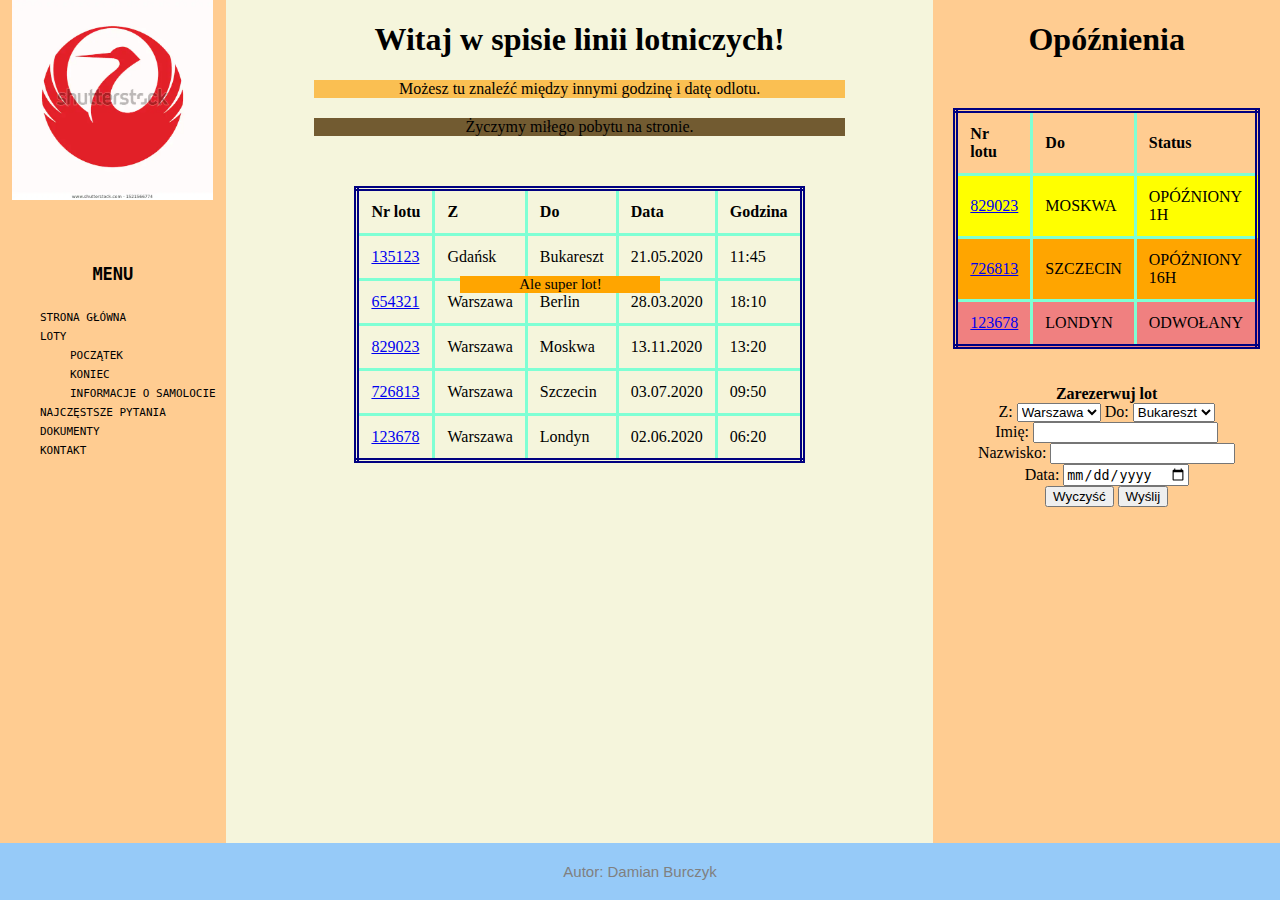
==== index.html @ b1be937a "Cleanup." ====
<!DOCTYPE html>
<html lang="en">

<head>
    <meta charset='utf-8'>
    <meta http-equiv='X-UA-Compatible' content='IE=edge'>
    <title>Loty</title>
    <meta name='viewport' content='width=device-width, initial-scale=1'>
    <link rel='stylesheet' type='text/css' media='screen' href='main.css'>
</head>

<body>

<div id="flexbox">

    <section id="menu">
        <img src="airline.jpg" alt="Feniks" style="display: block; max-height: 200px;">
        <br><br>
        <nav>
            <h2><b>Menu</b></h2>

            <ul>
                <li><a href="index.html">Strona główna</a></li>
                <li>
                    <a href="loty.html">Loty</a>
                    <ul>
                        <li><a href="loty.html#warszawa">Początek</a></li>
                        <li><a href="loty.html#berlin">Koniec</a></li>
                        <li><a href="loty.html#samolot">Informacje o samolocie</a></li>
                    </ul>
                </li>
                <li><a href="loty.html">Najczęstsze pytania</a></li>
                <li><a href="loty.html">Dokumenty</a></li>
                <li><a href="loty.html">Kontakt</a></li>
            </ul>
        </nav>
    </section>

    <section id="główna">
        <header>
            <h1>Witaj w spisie linii lotniczych!</h1>
        </header>
        <p style="background-color: rgb(250, 191, 82)">Możesz tu znaleźć między innymi godzinę i datę
            odlotu.</p>

        <p style="background-color: rgb(114, 91, 49)">Życzymy miłego pobytu na stronie.</p>
        <div style="position: relative">

            <table>
                <tr>
                    <th>Nr lotu</th>
                    <th>Z</th>
                    <th>Do</th>
                    <th>Data</th>
                    <th>Godzina</th>
                </tr>
                <tr>
                    <td><a href="loty.html">135123</a></td>
                    <td>Gdańsk</td>
                    <td>Bukareszt</td>
                    <td>21.05.2020</td>
                    <td>11:45</td>
                </tr>
                <tr>
                    <td><a href="loty.html">654321</a></td>
                    <td style="position: relative">
                        <p style="width: 200px; background-color: orange; position: absolute; top: -25px; left: 25px;
                            font-size: 15px; text-align: center"> Ale super lot!</p>
                        Warszawa
                    </td>
                    <td>Berlin</td>
                    <td>28.03.2020</td>
                    <td>18:10</td>
                </tr>
                <tr>
                    <td><a href="loty.html">829023</a></td>
                    <td>Warszawa</td>
                    <td>Moskwa</td>
                    <td>13.11.2020</td>
                    <td>13:20</td>
                </tr>
                <tr>
                    <td><a href="loty.html">726813</a></td>
                    <td>Warszawa</td>
                    <td>Szczecin</td>
                    <td>03.07.2020</td>
                    <td>09:50</td>
                </tr>
                <tr>
                    <td><a href="loty.html">123678</a></td>
                    <td>Warszawa</td>
                    <td>Londyn</td>
                    <td>02.06.2020</td>
                    <td>06:20</td>
                </tr>
            </table>
        </div>
    </section>

    <section id="opóźnienia">
        <header>
            <h1>Opóźnienia</h1>
        </header>
        <div id="tablica_opóźnień">
            <table>
                <tr>
                    <th>Nr lotu</th>
                    <th>Do</th>
                    <th>Status</th>
                </tr>
                <tr class="opóźniony">
                    <td><a href="loty.html">829023</a></td>
                    <td>Moskwa</td>
                    <td>Opóźniony 1h</td>
                </tr>
                <tr class="bardzo_opóźniony">
                    <td><a href="loty.html">726813</a></td>
                    <td>Szczecin</td>
                    <td>Opóżniony 16h</td>
                </tr>
                <tr class="odwołany">
                    <td><a href="loty.html">123678</a></td>
                    <td>Londyn</td>
                    <td>Odwołany</td>
                </tr>
            </table>
        </div>

        <br><br>

        <div id="rezerwacja">
            <header>
                <b>Zarezerwuj lot</b>
            </header>
            <form id="formularz_rezerwacji">
                <label>Z:
                    <select name="z">
                        <option value="Warszawa">Warszawa</option>
                        <option value="Gdańsk">Gdańsk</option>
                    </select>
                </label>
                <label>Do:
                    <select name="do">
                        <option value="Bukareszt">Bukareszt</option>
                        <option value="Berlin">Berlin</option>
                        <option value="Moskwa">Moskwa</option>
                        <option value="Szczecin">Szczecin</option>
                        <option value="Londyn">Londyn</option>
                    </select>
                </label>
                <br>
                <label>Imię:
                    <input name="imię">
                </label>
                <br>
                <label>Nazwisko:
                    <input name="nazwisko">
                </label>
                <br>
                <label>Data:
                    <input name="data" type="date">
                </label>
                <br>
                <button type="reset">Wyczyść</button>
                <button type="submit">Wyślij</button>
            </form>
        </div>
    </section>

    <footer>
        <p>Autor: Damian Burczyk</p>
    </footer>

</div>
</body>

</html>
---- main.css ----
#główna {
    width: 100%;
}

#opóźnienia {
    background: rgb(255, 204, 145);
    padding-left: 20px;
    padding-right: 20px;
}

#menu {
    background: rgb(255, 204, 145);
    font-family: monospace;
    font-variant-caps: all-small-caps;
    white-space: nowrap;
    padding-left: 10px;
    padding-right: 10px;
}

#flexbox {
    min-height: 100vh;
    height: 100%;
    display: flex;
    flex-direction: row;
}

#lista_pasażerów {
    margin-left: calc(50% - 200px);
}

#lista_pasażerów li {
    background-color: antiquewhite;
    width: 350px;
}

#lista_pasażerów li:nth-child(even) {
    background-color: bisque;
}

.opóźniony {
    background: yellow;
    text-transform: uppercase;
}

.bardzo_opóźniony {
    background: orange;
    text-transform: uppercase;
}

.odwołany {
    background: lightcoral;
    text-transform: uppercase;
}

.popup {
    display: none;
}

li:hover .popup {
    display: inline;
}

img {
    height: auto;
    margin-left: auto;
    margin-right: auto
}

body {
    background-color: beige;
    text-align: center;
    font-size: 16px;
    margin: 0;
}

footer {
    background-color: rgb(150, 202, 248);
    color: grey;
    font-family: sans-serif;
    font-size: 15px;
    width: 100%;
    position: fixed;
    left: 0;
    bottom: 0;
}

p {
    width: 75%;
    margin-left: auto;
    margin-right: auto;
    margin-top: 20px;
    margin-bottom: 20px;
}

table {
    border: thick double;
    border-collapse: collapse;
    border-color: navy;
    text-align: left;
    margin-left: auto;
    margin-right: auto;
    margin-top: 50px;
}

table th, table td {
    border: solid;
    border-color: aquamarine;
    padding: 12px;
}

ol {
    list-style-position: inside;
}

li {
    text-align: left
}

ul {
    list-style: none;
    padding-left: 30px;
}

#menu a:link, #menu a:visited {
    color: black;
    text-decoration: none;
}
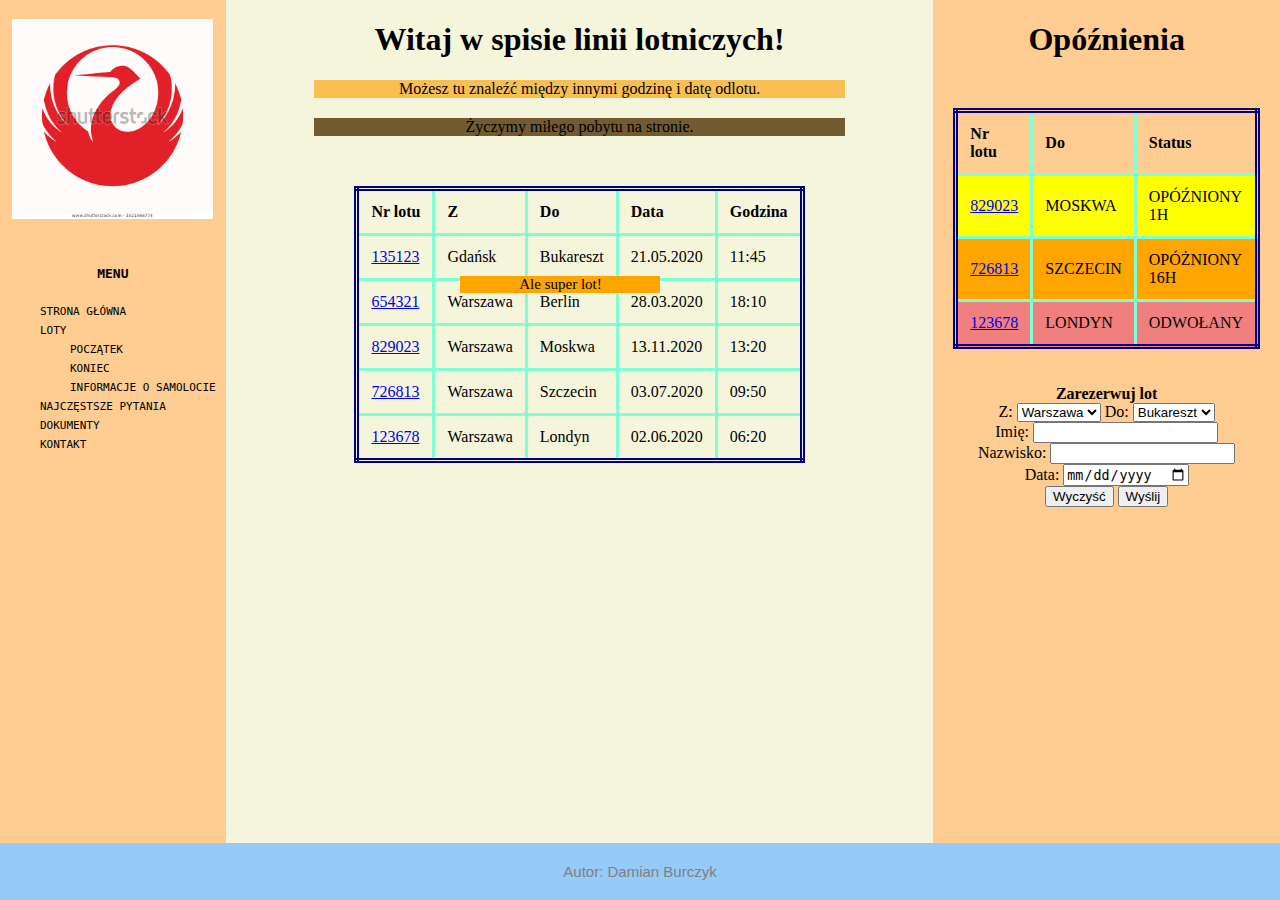
==== commit 481b4cf4: "Heading fix." ====
--- a/index.html
+++ b/index.html
@@ -14,11 +14,13 @@
 <div id="flexbox">
 
     <section id="menu">
+        <h3>
         <img src="airline.jpg" alt="Feniks" style="display: block; max-height: 200px;">
-        <br><br>
+            <br><br>
+        <b>Menu</b>
+        </h3>
+
         <nav>
-            <h2><b>Menu</b></h2>
-
             <ul>
                 <li><a href="index.html">Strona główna</a></li>
                 <li>
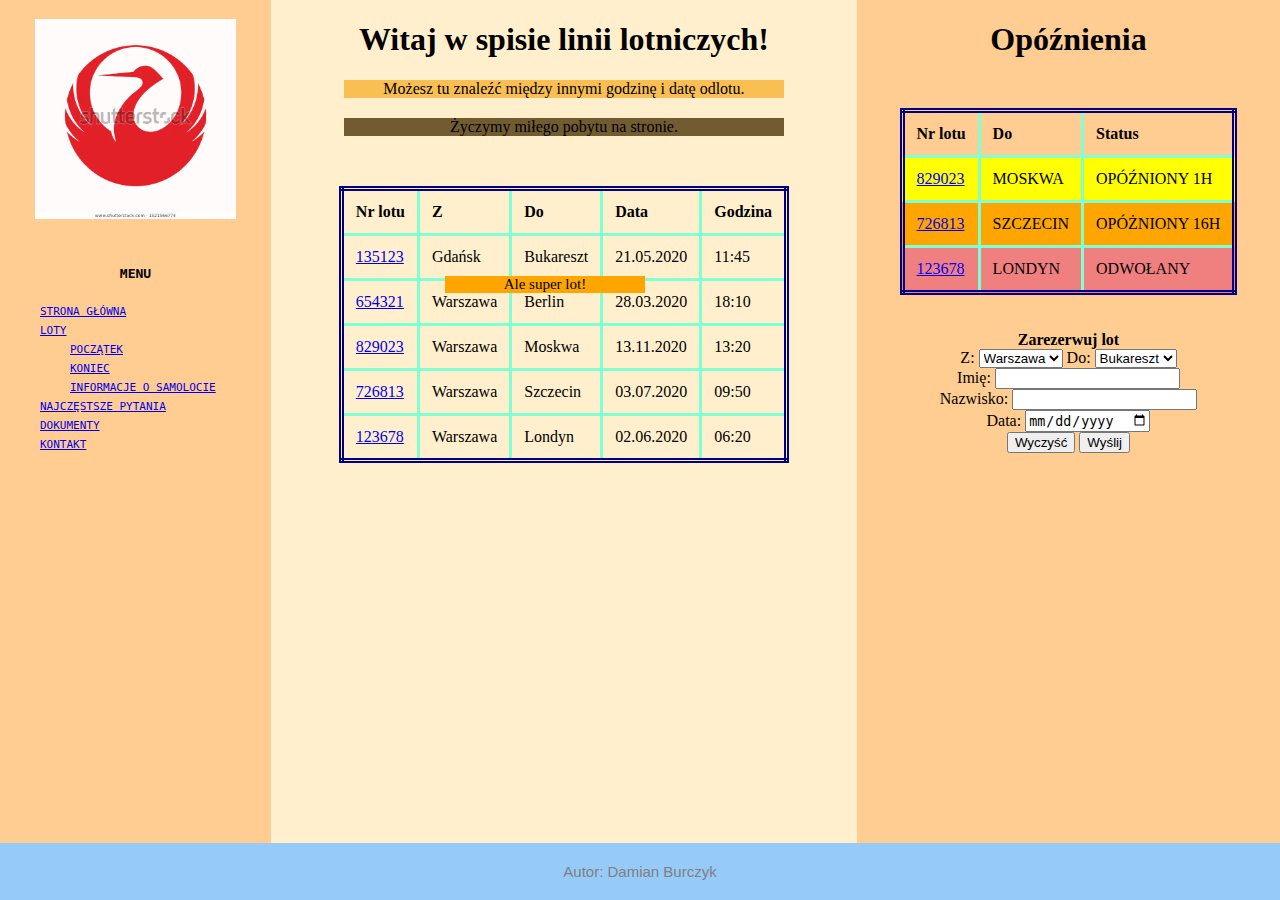
==== commit 5b1e61c8: "Grid." ====
--- a/index.html
+++ b/index.html
@@ -11,13 +11,13 @@
 
 <body>
 
-<div id="flexbox">
+<div class="grid">
 
-    <section id="menu">
+    <div class="menu">
         <h3>
-        <img src="airline.jpg" alt="Feniks" style="display: block; max-height: 200px;">
+            <img src="airline.jpg" alt="Feniks" style="display: block; max-height: 200px;">
             <br><br>
-        <b>Menu</b>
+            <b>Menu</b>
         </h3>
 
         <nav>
@@ -36,9 +36,9 @@
                 <li><a href="loty.html">Kontakt</a></li>
             </ul>
         </nav>
-    </section>
+    </div>
 
-    <section id="główna">
+    <div class="główna">
         <header>
             <h1>Witaj w spisie linii lotniczych!</h1>
         </header>
@@ -97,9 +97,9 @@
                 </tr>
             </table>
         </div>
-    </section>
+    </div>
 
-    <section id="opóźnienia">
+    <div class="opóźnienia">
         <header>
             <h1>Opóźnienia</h1>
         </header>
@@ -167,7 +167,7 @@
                 <button type="submit">Wyślij</button>
             </form>
         </div>
-    </section>
+    </div>
 
     <footer>
         <p>Autor: Damian Burczyk</p>
--- a/main.css
+++ b/main.css
@@ -1,27 +1,40 @@
-#główna {
-    width: 100%;
+.grid {
+    display: grid;
+    grid-template-columns: 250px auto auto auto auto;
+    grid-column-gap: 15px;
+    height: 100vh;
 }
 
-#opóźnienia {
-    background: rgb(255, 204, 145);
-    padding-left: 20px;
-    padding-right: 20px;
+@media screen and (max-width: 1300px) {
+    .grid {
+        display: grid;
+        grid-template-columns: auto auto auto auto auto;
+        grid-column-gap: 0;
+        height: 100vh;
+    }
 }
 
-#menu {
-    background: rgb(255, 204, 145);
+.menu {
+    background-color: rgb(255, 204, 145);
     font-family: monospace;
     font-variant-caps: all-small-caps;
     white-space: nowrap;
     padding-left: 10px;
     padding-right: 10px;
+    grid-column: 1/2;
 }
 
-#flexbox {
-    min-height: 100vh;
-    height: 100%;
-    display: flex;
-    flex-direction: row;
+.główna {
+    background-color: #ffefcc;
+    width: 100%;
+    grid-column: 2 / 5;
+}
+
+.opóźnienia {
+    background-color: rgb(255, 204, 145);
+    padding-left: 20px;
+    padding-right: 20px;
+    grid-column: 5 / 6;
 }
 
 #lista_pasażerów {
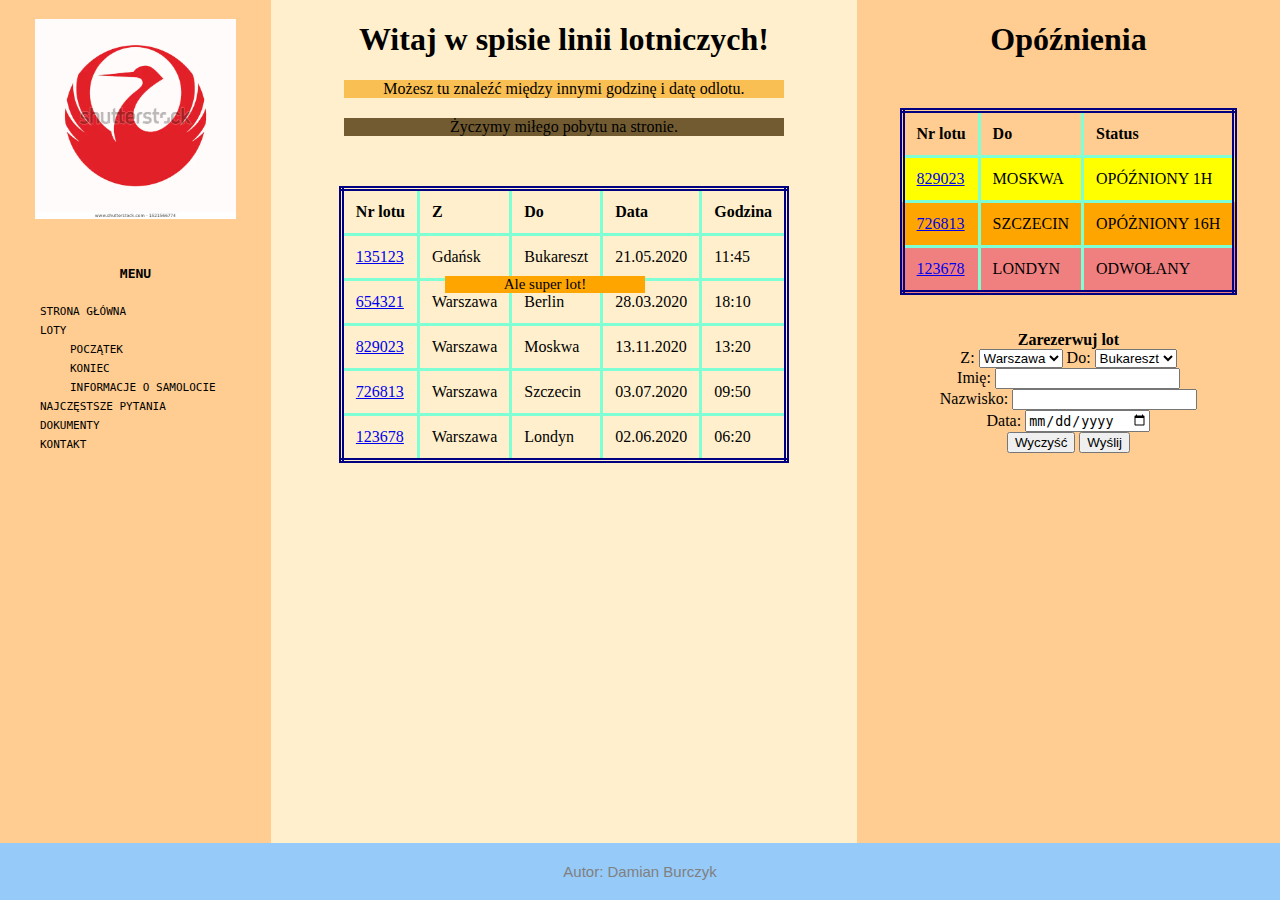
==== commit cb303f63: "File rename." ====
--- a/index.html
+++ b/index.html
@@ -134,7 +134,7 @@
             <header>
                 <b>Zarezerwuj lot</b>
             </header>
-            <form id="formularz_rezerwacji">
+            <form id="formularz_rezerwacji" action="zarezerwowano.html">
                 <label>Z:
                     <select name="z">
                         <option value="Warszawa">Warszawa</option>
@@ -164,7 +164,7 @@
                 </label>
                 <br>
                 <button type="reset">Wyczyść</button>
-                <button type="submit">Wyślij</button>
+                <button id="wyślij" type="submit">Wyślij</button>
             </form>
         </div>
     </div>
--- a/main.css
+++ b/main.css
@@ -48,6 +48,32 @@
 
 #lista_pasażerów li:nth-child(even) {
     background-color: bisque;
+}
+
+.menu a:link, .menu a:visited {
+    color: black;
+    text-decoration: none;
+}
+
+#overlay {
+    position: fixed;
+    width: 100%;
+    height: 100%;
+    top: 0;
+    left: 0;
+    right: 0;
+    bottom: 0;
+    background-color: rgba(0, 0, 0, 0.5);
+    z-index: 2;
+}
+
+#zarezerwowano {
+    position: fixed;
+    bottom: 50%;
+    width: 100%;
+    color: rgba(255, 255, 255, 1);
+    text-decoration: none;
+    font-size: 30px;
 }
 
 .opóźniony {
@@ -132,9 +158,4 @@
 ul {
     list-style: none;
     padding-left: 30px;
-}
-
-#menu a:link, #menu a:visited {
-    color: black;
-    text-decoration: none;
 }